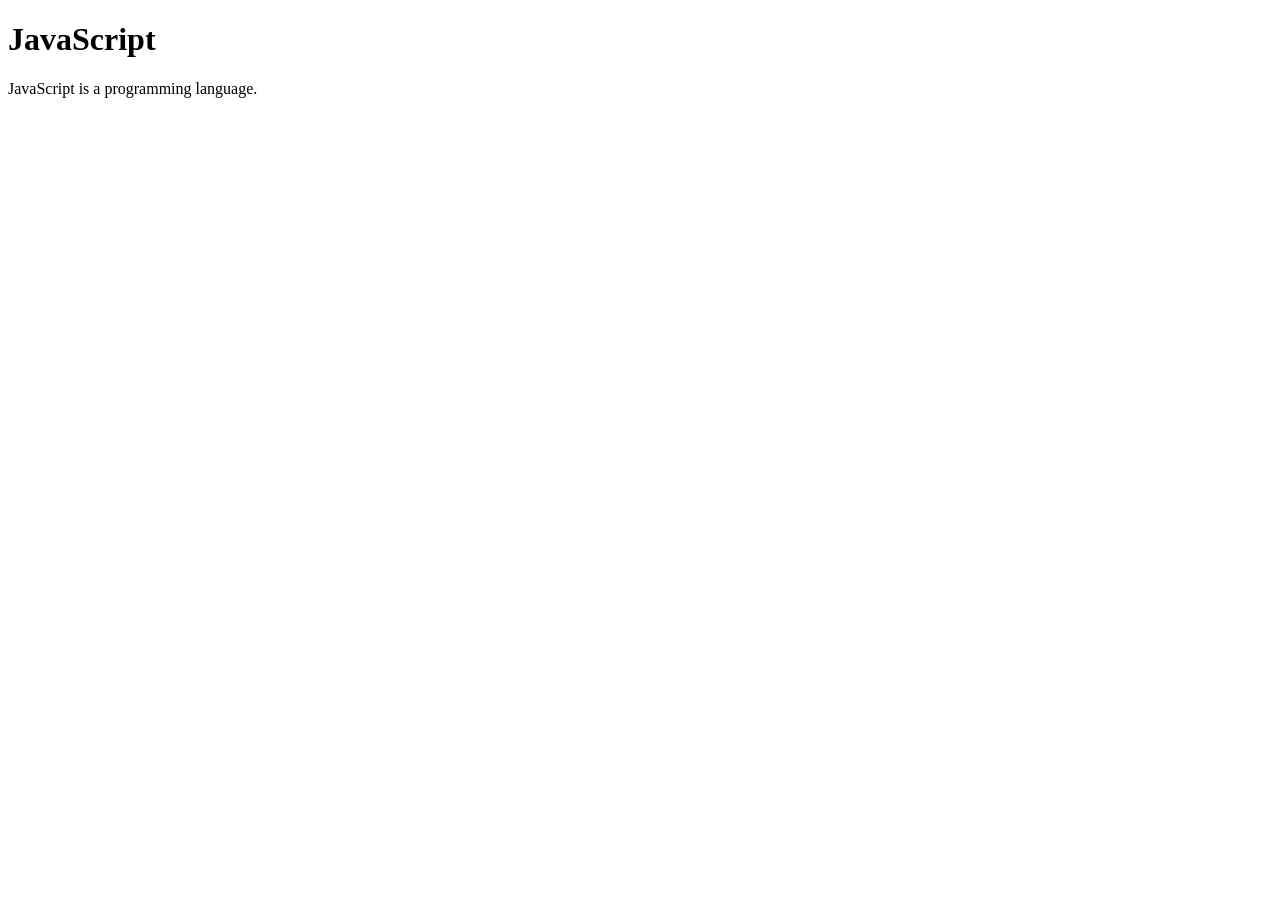
==== PD8/index.html @ 7c7bef0d "PD8 solution" ====
<!DOCTYPE html>
<html lang="en">
<head>
    <meta charset="UTF-8">
    <meta name="viewport" content="width=device-width, initial-scale=1.0">
    <title>Ernest Grin - External JavaScript</title>
</head>
<body>
    <h1>JavaScript</h1>
    <p>JavaScript is a programming language.</p>

    <script src="JS/main.js"></script>
</body>
</html>
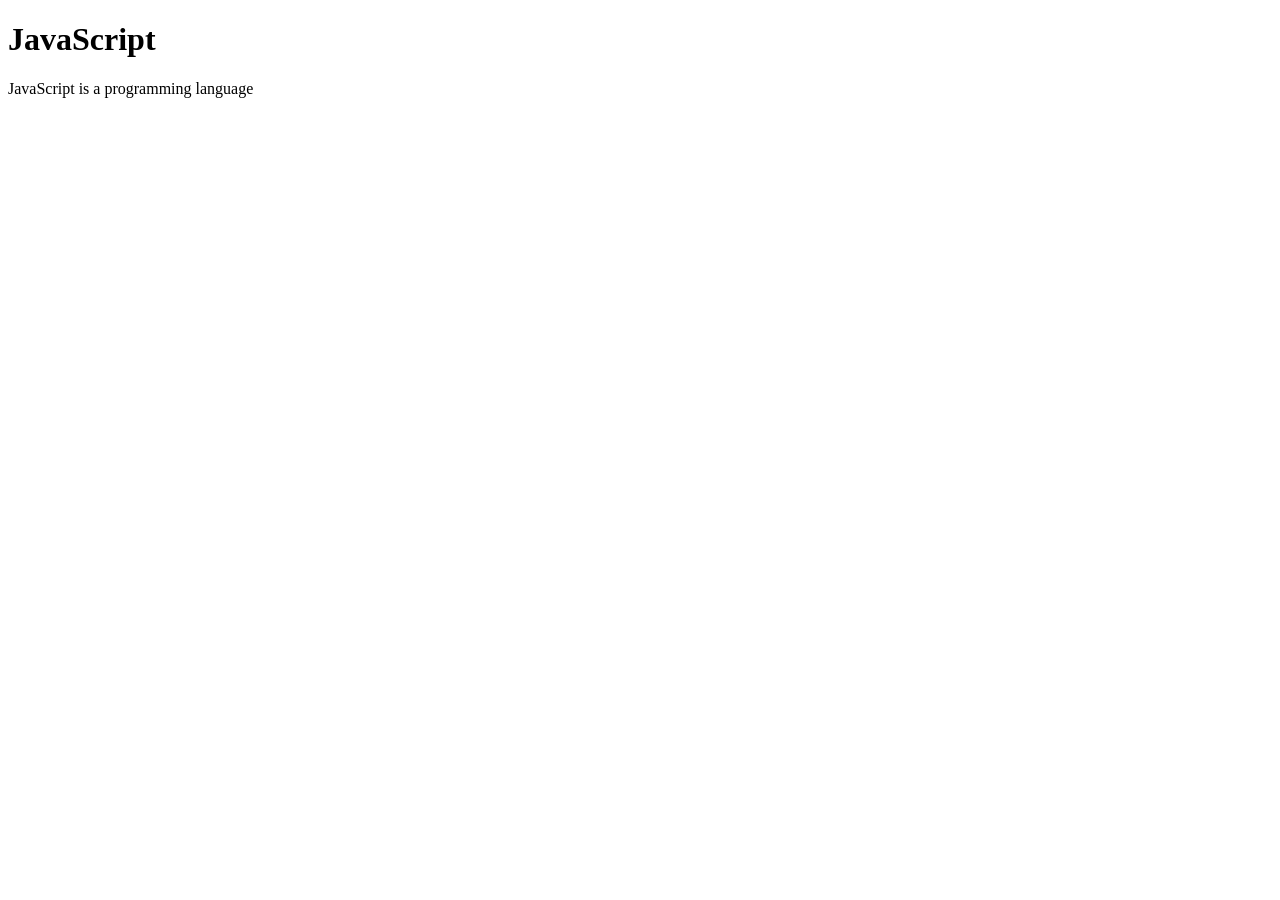
==== commit cceb3043: "PD8 solution" ====
--- a/PD8/index.html
+++ b/PD8/index.html
@@ -1,14 +1,13 @@
 <!DOCTYPE html>
-<html lang="en">
+<html>
 <head>
     <meta charset="UTF-8">
-    <meta name="viewport" content="width=device-width, initial-scale=1.0">
     <title>Ernest Grin - External JavaScript</title>
 </head>
 <body>
     <h1>JavaScript</h1>
-    <p>JavaScript is a programming language.</p>
+    <p>JavaScript is a programming language</p>
 
-    <script src="JS/main.js"></script>
+    <script src="js/main.js"></script>
 </body>
 </html>
